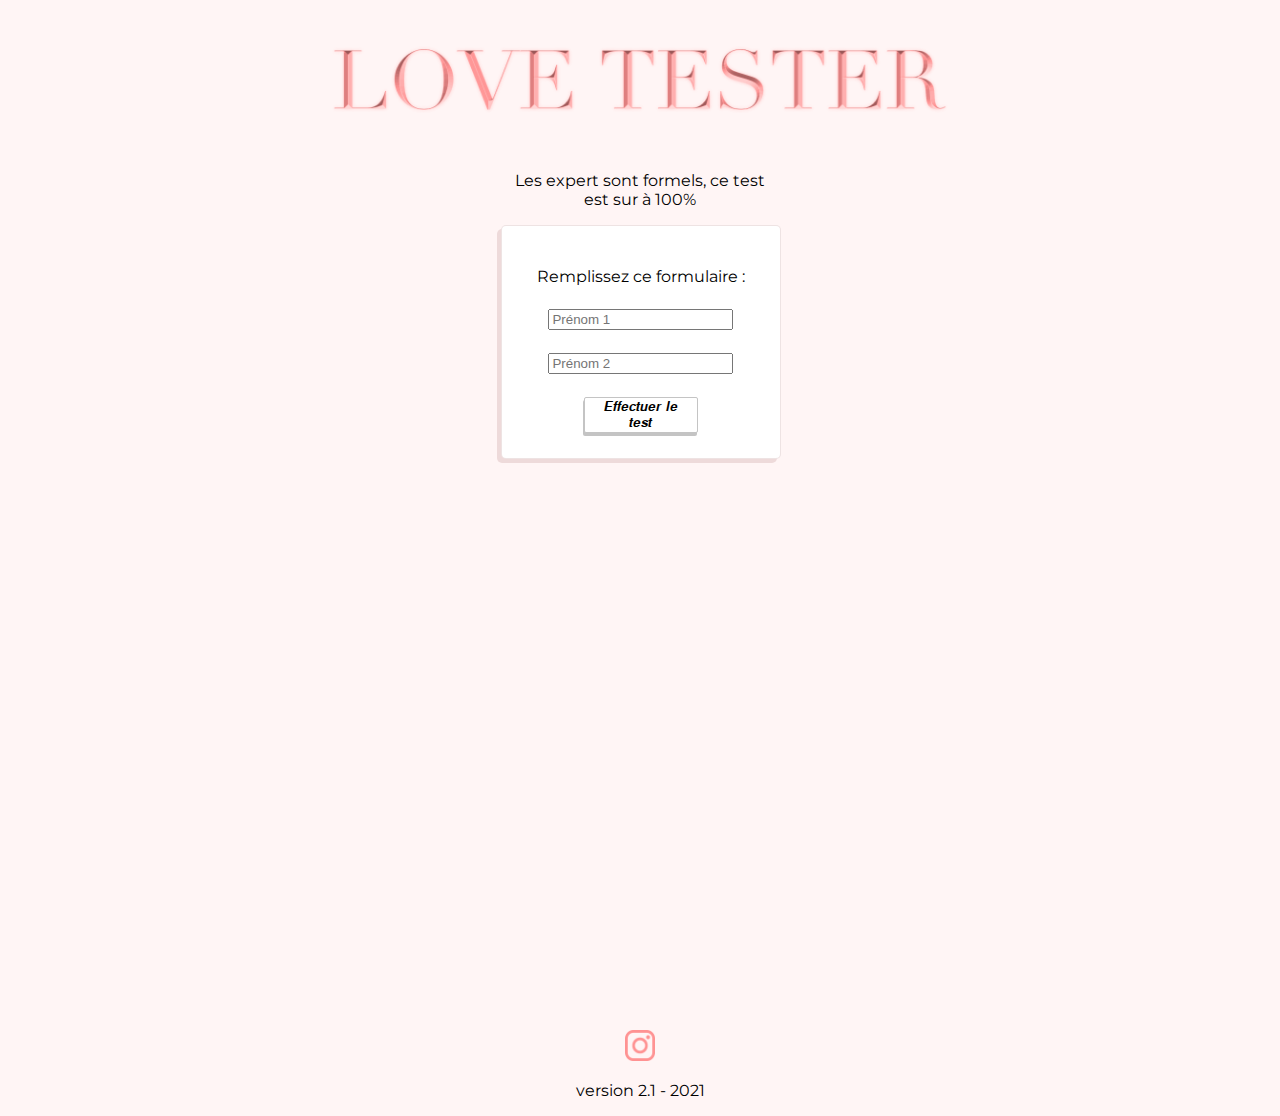
==== NewLoveTester/index.html @ 649a3f20 "Update index.html" ====
<!DOCTYPE html>
<html l&ng="fr">
  <head>
    <meta charset="utf-8">
    <title>LoveTester</title>
    <link rel="stylesheet" href="love.css">
    <link rel="preconnect" href="https://fonts.gstatic.com">
    <link href="https://fonts.googleapis.com/css2?family=Montserrat:wght@300&display=swap" rel="stylesheet">
    <link rel="icon" href="icon.svg"/>
  </head>
  <body id="body">

    <img id="logo" src="logolove.png">
    
    <p id="intro">
      Les expert sont formels, ce test est sur à 100%
    </p>
  
    <div id="form">

      <p>Remplissez ce formulaire :</p>

      <input id="nom1" type="text" placeholder="Prénom 1">
      <input id="nom2" type="text" placeholder="Prénom 2">
      
      <button id="bouton" onclick="calc()" >𝑬𝒇𝒇𝒆𝒄𝒕𝒖𝒆𝒓 𝒍𝒆 𝒕𝒆𝒔𝒕</button>

    </div>
  
    

    <div id="result"  style="opacity: 0;"class="res" >le résultat apparaitra ici, donc attend</div>
   
    <div id="mention">

      <a href="https://www.instagram.com/paul.lfbvr_/"><img id="insta-icon" src="insta-icon.png"></a>
      <p>version 2.1 - 2021</p>
      
    </div>
      <script>

      var nom1
      var prc1 = "";
      var prc2 = "";
      var nom2;

      var nombre;
      var result;



        function calc() 
        {

            nom1 = document.getElementById("nom1").value;
            nom2 = document.getElementById("nom2").value;
          
          if(nom1!=""&&nom2!="")
          {

            if ( ( prc1 != nom1 )||( prc2 != nom2 ) )
            {
              nombre = Math.floor(Math.random()*100);
            }
            

            result = nom1 + " et " + nom2 + " sont compatibles à " + nombre + "%";

            if ( nom1.toUpperCase() == "PAUL" && nom2.toUpperCase() == "ROKHYA" )
            {
              result = nom1 + " et " + nom2 + " sont compatibles à 100 % evidement 😌";
            }

            if ( nom1.toUpperCase() == "ROKHYA" && nom2.toUpperCase() == "PAUL" )
            {
              result = nom1 + " et " + nom2 + " sont compatibles à 100 % evidement 😌";
            }


            prc1 = nom1;
            prc2 = nom2;

            document.getElementById("result").className = "res"
        
            setTimeout(function(){document.getElementById("result").innerHTML = result;}, 3000);

            var text = document.getElementById("result");
              
              text.innerHTML="Chargement.";
              text.style.opacity = 1;
              
              setTimeout(function()
              {
              text.innerHTML="Chargement..";
              },1000);
              
              setTimeout(function()
              {
              text.innerHTML="Chargement...";
              },2000);
          }
        }

      </script>
  </body>
</html>
---- NewLoveTester/love.css ----
@media (orientation: landscape)
{
    #logo
    {
        width: 50%;
        margin-left: 25%;
    }

    #intro
    {
        width: 22%;
        margin-left: 39% ;
        text-align: center;
    }
    #insta-icon
    {
        width: 8%;
        margin-left: 46%;
    }
    #form
    {
        width: 18%;
        margin-left: 39% ;
        padding: 2%;
    }

    .after
    {
        width: 18%;
        margin-left: 39% ;
        padding: 1% 2%;
    }

    #mention{ bottom:-24%; }
}

@media (orientation: portrait) 
{
    #logo
    {
        width: 100%;
    }

    #intro
    {
        width: 80%;
        margin-left: 10% ;
        text-align: center;
    }
    #insta-icon
    {
        width: 18%;
        margin-left: 41%;
    }
    #form
    {
        width: 66%;
        margin-left: 15% ;
        padding: 2%;
        padding-bottom: 7%;
    }
    .after
    {
        width: 66%;
        margin-left: 15% ;
        padding: 3% 2%;
    }

    #mention{ bottom: 7%; }
}


body
{
    background-color: #fff5f5 ;
    font-family: 'Montserrat', sans-serif;
}


#form
{
    background-color: #ffffff;
    align-content: center;
    border-radius: 5px;
    box-shadow: -4px 4px #944d4d28;
    border: thin solid #944d4d28;
    
}

#form input
{
    display: flex;
    margin: 10% auto;
}

#form p
{
    text-align: center;
}

#form button
{
    width: 50%;
    margin-left: 25%;
    border: thin solid rgb(196, 196, 196);
    background-color: white;
    border-radius: 2px;
    box-shadow: -1px 3px rgb(196, 196, 196) ;

}

#form button:active
{
    background-color: #fff5f5;
    transform: translate( -1px, 3px );
    box-shadow: 0px 0px rgb(196, 196, 196) ;
    
}

#nom2
{
    margin-top: 10%;
}

.after
{
    margin-top: 3%;
    margin-bottom: 3%;
    background-color: #ffffff;
    align-content: center;
    border-radius: 5px;
    box-shadow: -4px 4px #944d4d28;
    border: thin solid #944d4d28;
    text-align: center;
    overflow-wrap: break-word;
}

#mention p
{
    text-align: center;
}

#mention
{
    width: 30%;
    position: absolute;
    left: 35%;
}
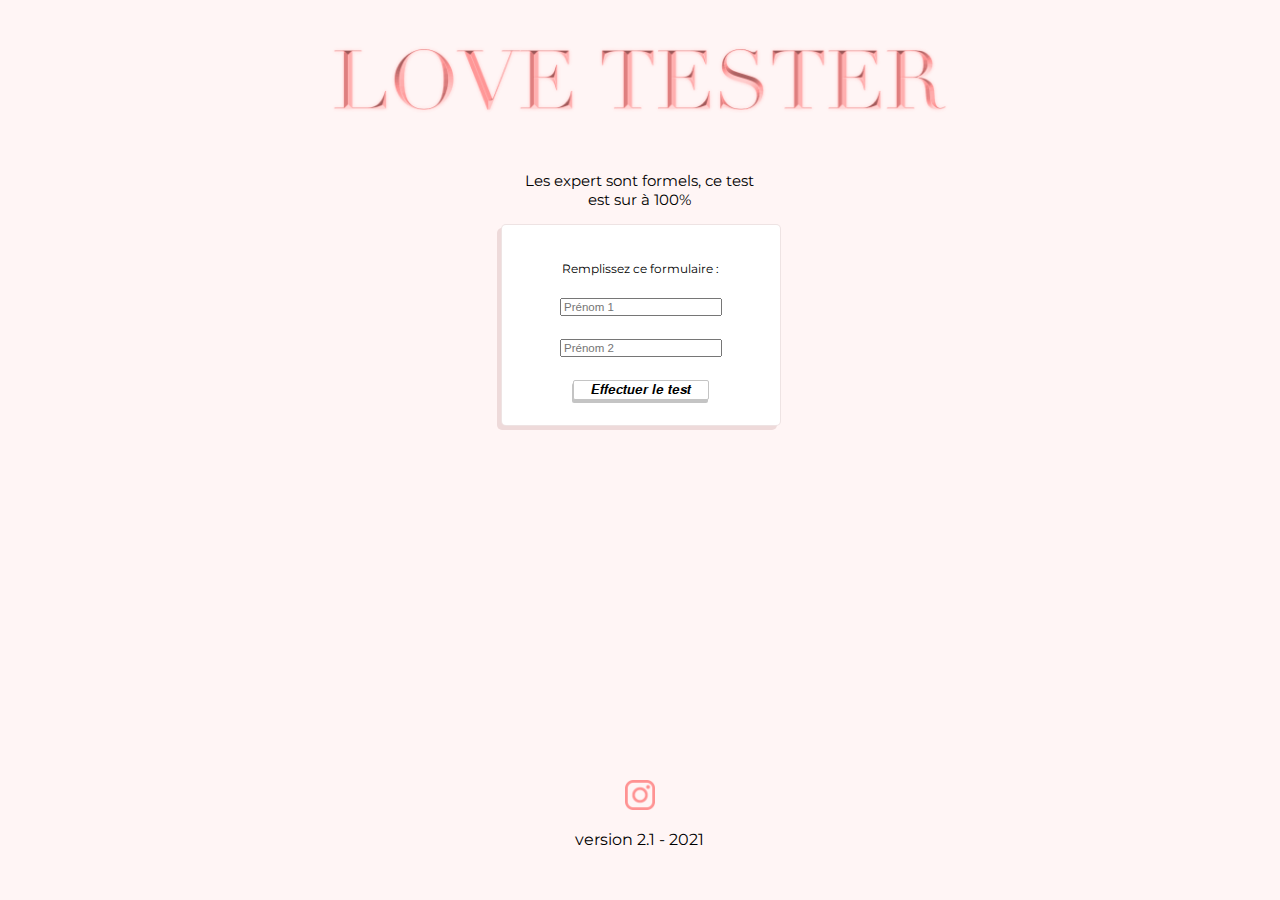
==== commit 7278f48c: "Update index.html" ====
--- a/NewLoveTester/index.html
+++ b/NewLoveTester/index.html
@@ -55,6 +55,9 @@
             nom1 = document.getElementById("nom1").value;
             nom2 = document.getElementById("nom2").value;
           
+            nom1 = nom1.trim();
+            nom2 = nom2.trim();
+          
           if(nom1!=""&&nom2!="")
           {
 
--- a/NewLoveTester/love.css
+++ b/NewLoveTester/love.css
@@ -8,9 +8,10 @@
 
     #intro
     {
-        width: 22%;
-        margin-left: 39% ;
+        width: 20%;
+        margin-left: 40% ;
         text-align: center;
+        font-size: 1.2vw;
     }
     #insta-icon
     {
@@ -22,35 +23,63 @@
         width: 18%;
         margin-left: 39% ;
         padding: 2%;
+        font-size: 0.9vw;
+        border-radius: 5px;
+        box-shadow: -4px 4px #944d4d28;        
     }
 
-    .after
+    #form input
+    {
+        font-size: 0.9vw;
+    }
+
+        #form button
+    {
+        font-size: 1vw;
+        width: 60%;
+        margin-left: 20%;
+        border-radius: 2px;
+        box-shadow: -1px 3px rgb(196, 196, 196) ;
+    }
+
+    .res
     {
         width: 18%;
         margin-left: 39% ;
         padding: 1% 2%;
+        font-size: 1.1vw;
+        border-radius: 5px;
+        box-shadow: -4px 4px #944d4d28;
     }
 
     #mention{ bottom:-24%; }
+
+    #load
+    {
+    width: 22%;
+    margin-left: 39%;
+    }
 }
 
 @media (orientation: portrait) 
 {
     #logo
     {
-        width: 100%;
+        width: 90%;
+        margin-left: 5%;
     }
 
     #intro
     {
-        width: 80%;
-        margin-left: 10% ;
+        width: 70%;
+        margin-left: 15% ;
         text-align: center;
+        font-size: 4.5vw;
     }
     #insta-icon
     {
-        width: 18%;
-        margin-left: 41%;
+        width: 26%;
+        margin-left: 37%;
     }
     #form
     {
@@ -58,15 +87,41 @@
         margin-left: 15% ;
         padding: 2%;
         padding-bottom: 7%;
+        font-size: 4.2vw;
+        border-radius: 8px;
+        box-shadow: -8px 8px #944d4d28;        
     }
-    .after
+    .res
     {
         width: 66%;
         margin-left: 15% ;
         padding: 3% 2%;
+        font-size: 3.4vw;
+        border-radius: 8px;
+        box-shadow: -8px 8px #944d4d28;
     }
 
     #mention{ bottom: 7%; }
+
+    #load
+    {
+    width: 120%;
+    margin-left: -10%;
+    }
+
+    #form input
+    {
+        font-size: 3vw;
+    }
+
+    #form button
+    {
+        font-size: 3.5vw;
+        width: 60%;
+        margin-left: 20%;
+        border-radius: 5px;
+        box-shadow: -3px 8px rgb(196, 196, 196) ;
+    }
 }
 
 
@@ -81,8 +136,6 @@
 {
     background-color: #ffffff;
     align-content: center;
-    border-radius: 5px;
-    box-shadow: -4px 4px #944d4d28;
     border: thin solid #944d4d28;
     
 }
@@ -100,13 +153,8 @@
 
 #form button
 {
-    width: 50%;
-    margin-left: 25%;
     border: thin solid rgb(196, 196, 196);
     background-color: white;
-    border-radius: 2px;
-    box-shadow: -1px 3px rgb(196, 196, 196) ;
-
 }
 
 #form button:active
@@ -122,14 +170,12 @@
     margin-top: 10%;
 }
 
-.after
+.res
 {
     margin-top: 3%;
-    margin-bottom: 3%;
+    margin-bottom: 20%;
     background-color: #ffffff;
     align-content: center;
-    border-radius: 5px;
-    box-shadow: -4px 4px #944d4d28;
     border: thin solid #944d4d28;
     text-align: center;
     overflow-wrap: break-word;
@@ -143,6 +189,6 @@
 #mention
 {
     width: 30%;
-    position: absolute;
+    position: relative;
     left: 35%;
-}+}
